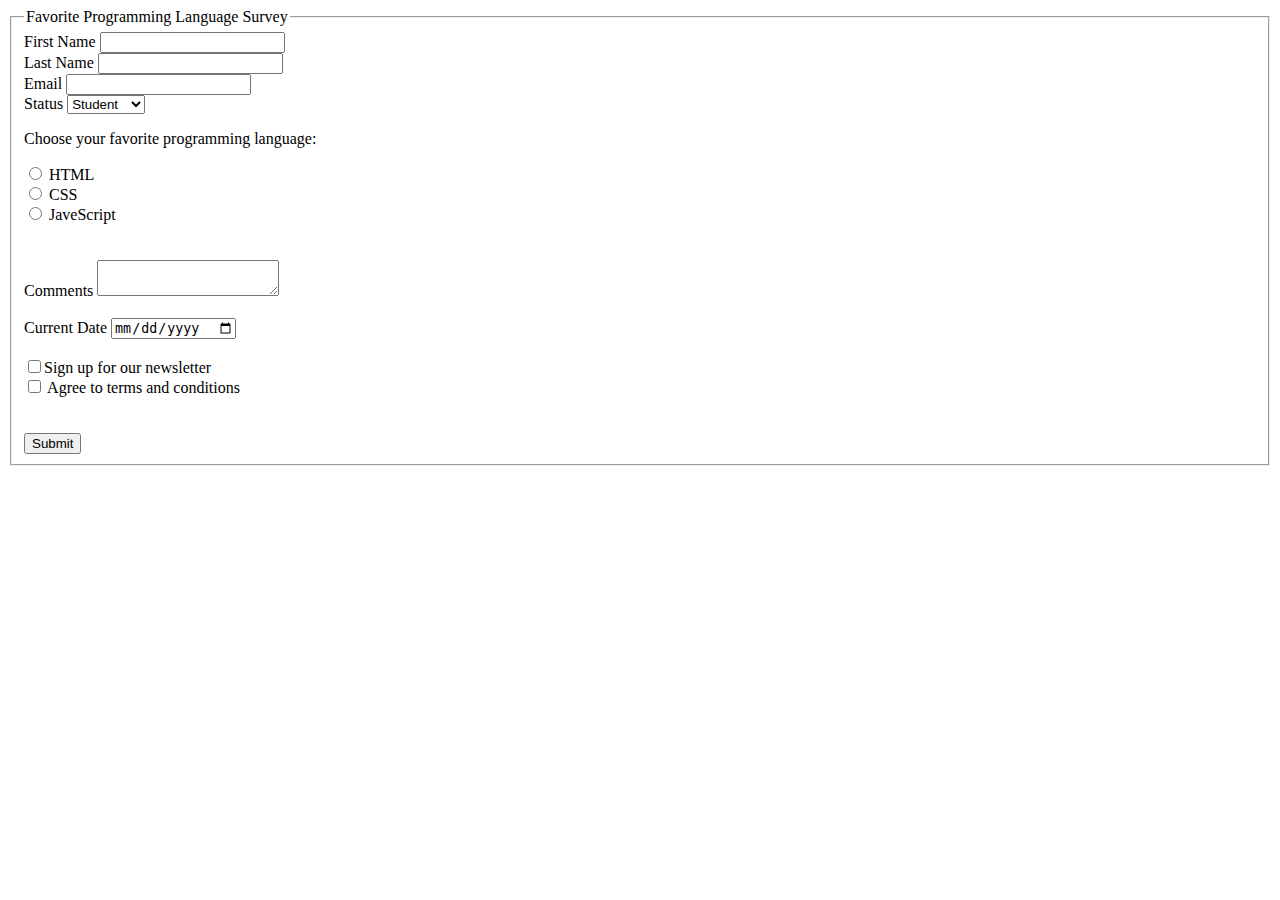
==== index.html @ ddbcb910 "add index.html as form creating assignment" ====
<html lang="en">
<head>
    <meta charset="UTF-8">
    <meta name="viewport" content="width=device-width, initial-scale=1.0">
    <title>Favorite Programming Language</title>
</head>
<body>
    <form action="/form-handling-url" method="post">
        <fieldset>
            <legend>Favorite Programming Language Survey</legend>

            <div>
                <label for="first-name">First Name</label>
                <input type="text" id="firstName" name="first_name">
            </div>

            <div>
                <label for="last-name">Last Name</label>
                <input type="text" id="lastName" name="last_name">
            </div>

            <div>
                <label for="email">Email</label>
                <input type="text" id="email" name="email">
            </div>

            <div>
                <label for="status">Status</label>
                <select id="status" name="user-status">
                    <option value="student">Student</option>
                    <option value="instructor">Instructor</option>
                    <option value="guest">Guest</option>
                </select>
            </div>

            <p>Choose your favorite programming language:</p>
            <div>
                <input type="radio" name="html" value="html"> HTML<br>
                <input type="radio" name="CSS" value="CSS"> CSS<br>
                <input type="radio" name="javascript" value="javascript"> JaveScript<br><br><br>
            </div>

            <div>
                <label for="comments">Comments</label>
                <textarea id="comment" name=comments></textarea><br><br>
            </div>

            <div>
                <label for="date">Current Date</label>
                <input type="date" id="date" name="date"><br><br>
            </div>

            <div>
                <input type="checkbox">Sign up for our newsletter<br>
                <input type="checkbox"> Agree to terms and conditions <br><br><br>
            </div>

            <div>
                <button type="submit">Submit</button>
            </div>
        </fieldset>
    </form>
</body>
</html>
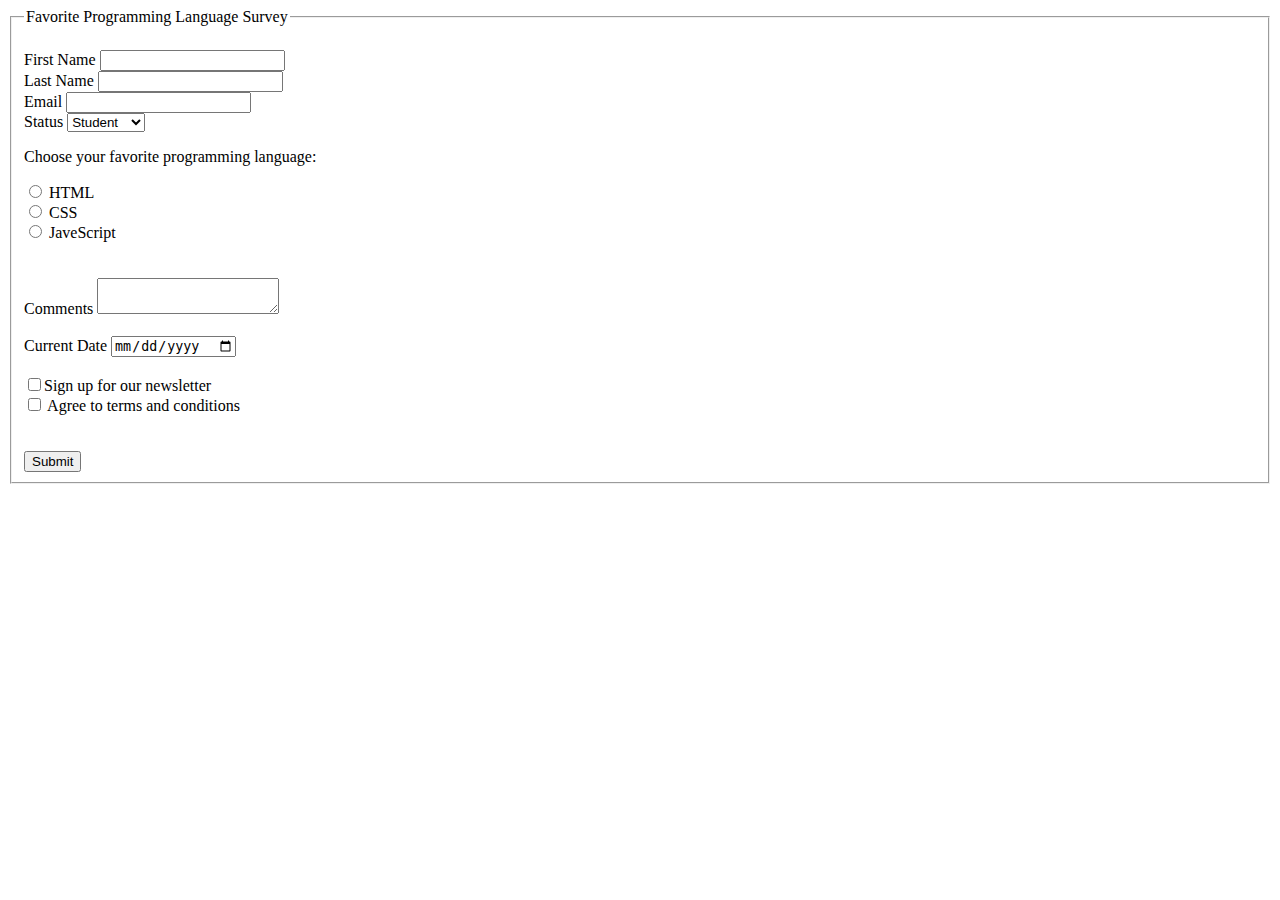
==== commit 2ed3ed11: "fix js" ====
--- a/index.html
+++ b/index.html
@@ -2,12 +2,14 @@
 <head>
     <meta charset="UTF-8">
     <meta name="viewport" content="width=device-width, initial-scale=1.0">
+    <script type="text/css" src="/home/jacques/Documents/GitHub/learn-HTML/form.css"></script>
     <title>Favorite Programming Language</title>
 </head>
 <body>
     <form action="/form-handling-url" method="post">
         <fieldset>
-            <legend>Favorite Programming Language Survey</legend>
+            <legend>Favorite Programming Language Survey</legend><br/>
+
 
             <div>
                 <label for="first-name">First Name</label>
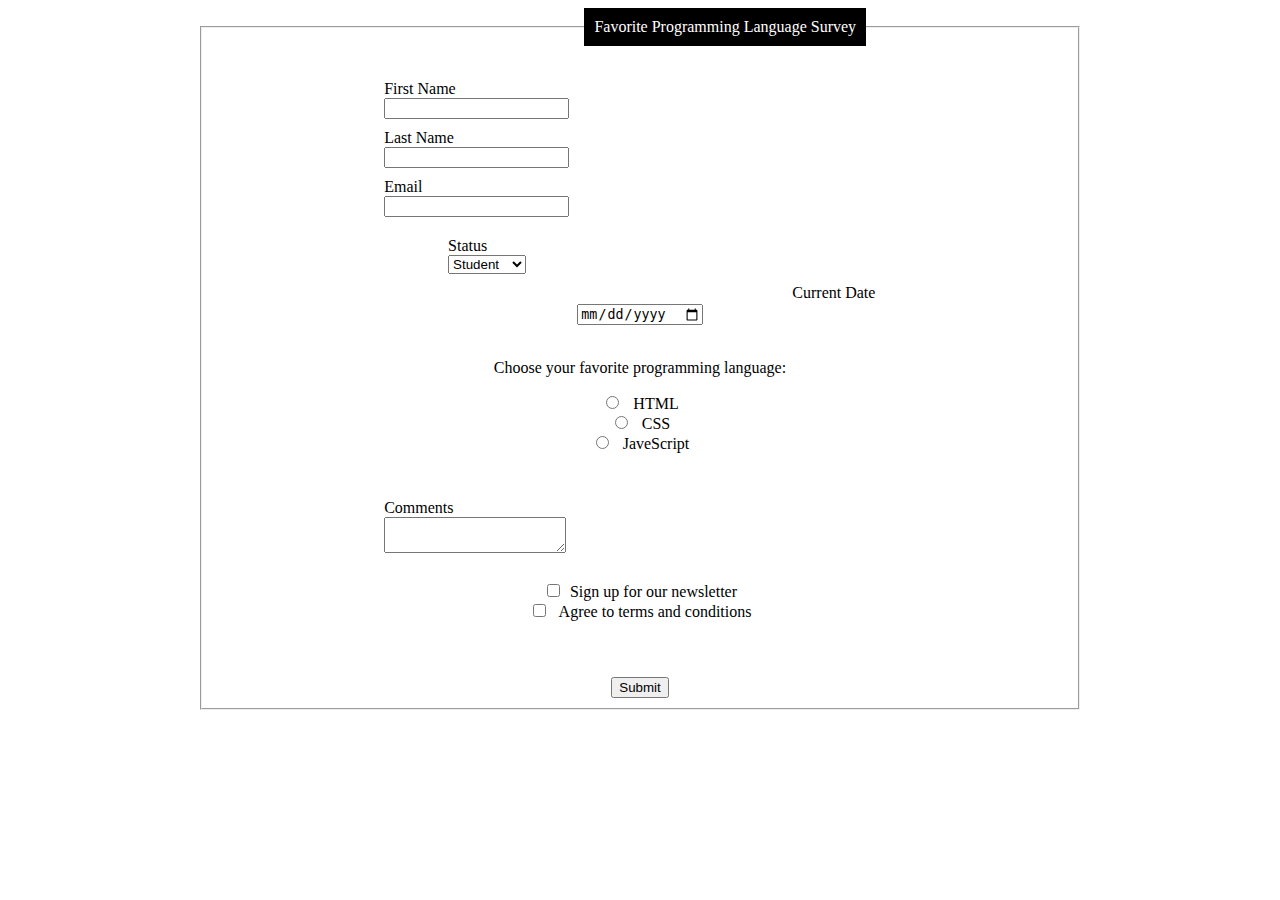
==== commit b28d7a8e: "style form according to wireframe - not completed" ====
--- a/index.html
+++ b/index.html
@@ -1,9 +1,69 @@
-<html lang="en">
+<!DOCTYPE html lang="en">
 <head>
     <meta charset="UTF-8">
     <meta name="viewport" content="width=device-width, initial-scale=1.0">
-    <script type="text/css" src="/home/jacques/Documents/GitHub/learn-HTML/form.css"></script>
+    <script type="text/css" src="form.css"></script>
     <title>Favorite Programming Language</title>
+    <style>
+        /* General form styling */
+        form {
+            max-width: 70%;
+            margin: 0 auto;
+            text-align: center; /* Centers the entire form content */
+        }
+
+        /* Legend styling */
+        legend {
+            background-color: black;
+            color: white;
+            padding: 10px;
+            margin-left: 10%; /* Positioned 10% from the left */
+            width: fit-content; /* Makes the legend just as wide as its content */
+        }
+
+        /* Center-align form1, form2, form3 */
+        .form1, .form2, .form3, .form7 {
+            margin: 10px auto; /* Adds spacing and centers each form section */
+            text-align: left; /* Aligns the labels and inputs to the left */
+            width: 60%; /* Limits the width to 60% of the parent container */
+        }
+
+        /* form4 and form5 next to each other */
+        .form4, .form5 {
+            display: inline-block;
+            width: 45%; /* Each takes up 45% of the form width */
+            text-align: left; /* Aligns text to the left within each block */
+            margin: 10px 0;
+            vertical-align: top; /* Aligns both to the top */
+        }
+
+        /* form6's radio selectors in a horizontal row */
+        .form6 input[type="radio"] {
+            display: inline-block;
+            margin-right: 10px;
+        }
+
+        .form6 label {
+            margin-right: 20px;
+        }
+
+        /* form8's checkboxes next to each other */
+        .form8 input[type="checkbox"] {
+            display: inline-block;
+            margin-right: 10px;
+        }
+
+        .form8 label {
+            display: inline-block;
+            margin-right: 20px;
+        }
+
+        /* Center the submit button */
+        .button {
+            text-align: center;
+            margin-top: 20px;
+        }
+    </style>
 </head>
 <body>
     <form action="/form-handling-url" method="post">
@@ -11,53 +71,53 @@
             <legend>Favorite Programming Language Survey</legend><br/>
 
 
-            <div>
-                <label for="first-name">First Name</label>
+            <div class="form1">
+                <label for="first-name">First Name</label><br/>
                 <input type="text" id="firstName" name="first_name">
             </div>
 
-            <div>
-                <label for="last-name">Last Name</label>
+            <div class="form2">
+                <label for="last-name">Last Name</label><br/>
                 <input type="text" id="lastName" name="last_name">
             </div>
 
-            <div>
-                <label for="email">Email</label>
+            <div class="form3">
+                <label for="email">Email</label><br/>
                 <input type="text" id="email" name="email">
             </div>
 
-            <div>
-                <label for="status">Status</label>
+            <div class="form4">
+                <label for="status">Status</label><br/>
                 <select id="status" name="user-status">
                     <option value="student">Student</option>
                     <option value="instructor">Instructor</option>
                     <option value="guest">Guest</option>
                 </select>
+            </div><br/>
+
+            <div class="form5"></div>
+                <label for="date">Current Date</label><br/>
+                <input type="date" id="date" name="date"><br><br>
             </div>
 
             <p>Choose your favorite programming language:</p>
-            <div>
+            <div class="form6">
                 <input type="radio" name="html" value="html"> HTML<br>
                 <input type="radio" name="CSS" value="CSS"> CSS<br>
                 <input type="radio" name="javascript" value="javascript"> JaveScript<br><br><br>
             </div>
 
-            <div>
-                <label for="comments">Comments</label>
+            <div class="form7">
+                <label for="comments">Comments</label><br/>
                 <textarea id="comment" name=comments></textarea><br><br>
             </div>
 
-            <div>
-                <label for="date">Current Date</label>
-                <input type="date" id="date" name="date"><br><br>
-            </div>
-
-            <div>
+            <div class="form8">
                 <input type="checkbox">Sign up for our newsletter<br>
                 <input type="checkbox"> Agree to terms and conditions <br><br><br>
             </div>
 
-            <div>
+            <div class="button">
                 <button type="submit">Submit</button>
             </div>
         </fieldset>
